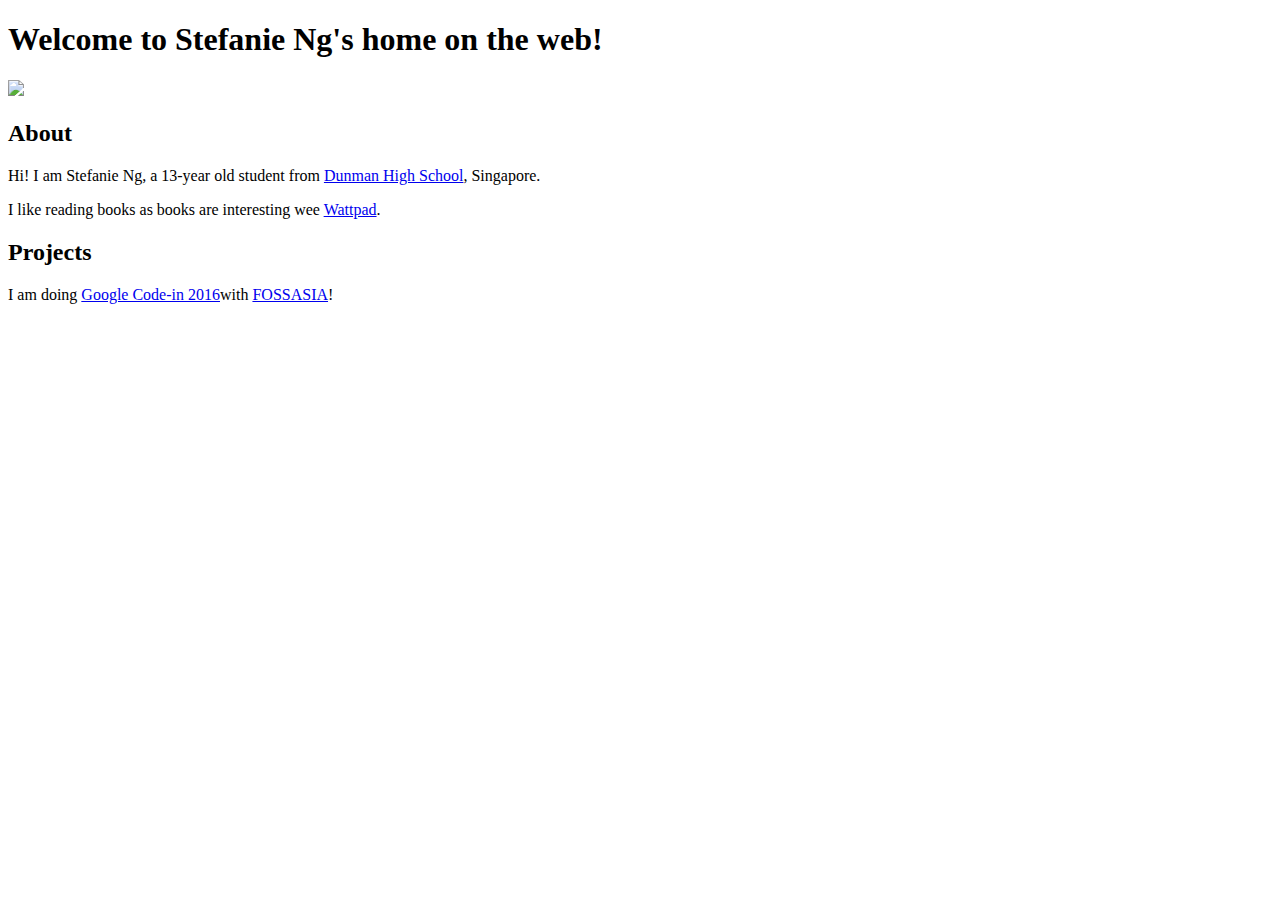
==== index.html @ f4a5ff01 "Create index.html" ====
<!DOCTYPE html>
<html>
<head>
<link rel="stylesheet href="style.css" />
<titleMy Personal Portfolio</title>
</head>
<body>
<h1>Welcome to Stefanie Ng's home on the web!</h1>
<img src="photo.jpg" />
<h2>About</h2>
<p>Hi! I am Stefanie Ng, a 13-year old student from <a href=http://www.dunmanhigh.moe.edu.sg">Dunman High School</a>, Singapore.</p>
<p>I like reading books as books are interesting wee <a href="http://www.wattpad.com.sg">Wattpad</a>.</p>
<h2>Projects</h2>
<p>I am doing <a href="http://codein.withgoogle.com">Google Code-in 2016</a>with <a href="http://fossasia.org">FOSSASIA</a>!</p>
</body>
</html>
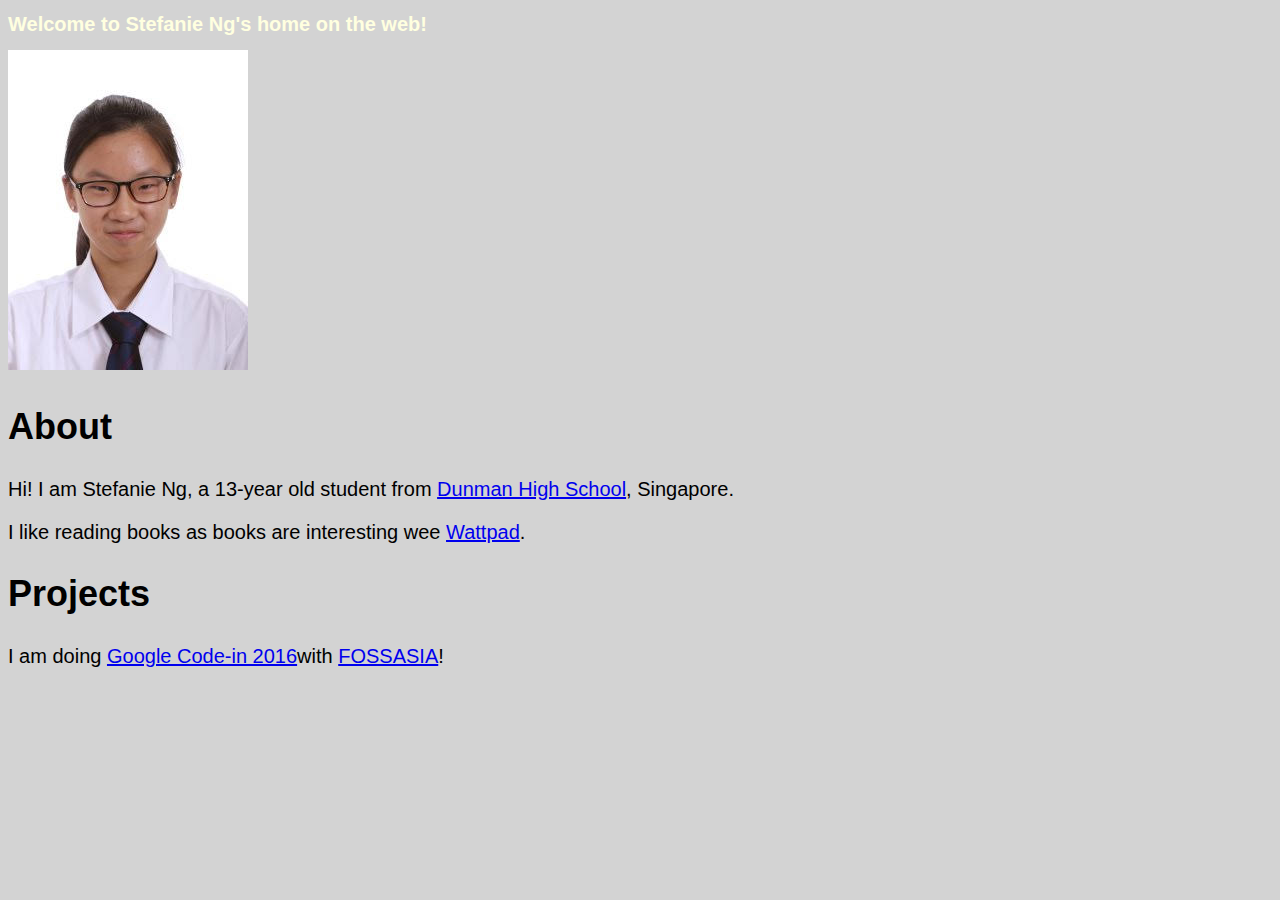
==== commit f4474bd0: "Update index.html" ====
--- a/index.html
+++ b/index.html
@@ -1,7 +1,7 @@
 <!DOCTYPE html>
 <html>
 <head>
-<link rel="stylesheet href="style.css" />
+<link rel="stylesheet" href="style.css" />
 <titleMy Personal Portfolio</title>
 </head>
 <body>
--- a/style.css
+++ b/style.css
@@ -0,0 +1,20 @@
+body {
+    background-color: lightgrey;
+    text-align: justify;
+    font-family: sans-serif;
+    font-size: 24px;
+}
+
+h1 {
+    color: lightyellow;
+    text-align: justify;
+    font-family: sans-serif;
+    font-size: 20px;
+}
+
+p {
+    font-family: sans-serif;
+    font-size: 20px;
+    colour: lightyellow;
+    text-align: justify;
+}
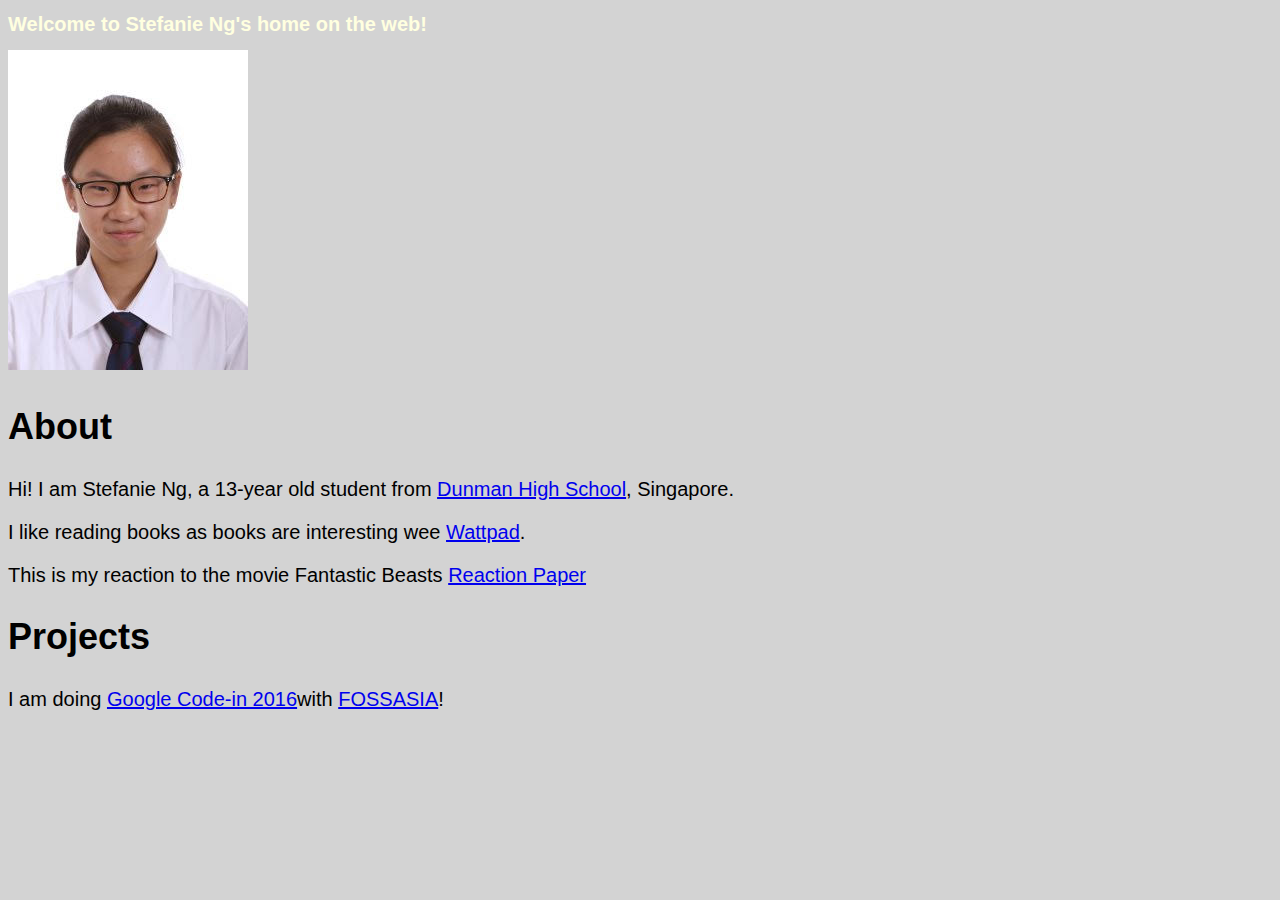
==== commit 95f71c60: "Update index.html" ====
--- a/index.html
+++ b/index.html
@@ -8,8 +8,10 @@
 <h1>Welcome to Stefanie Ng's home on the web!</h1>
 <img src="photo.jpg" />
 <h2>About</h2>
-<p>Hi! I am Stefanie Ng, a 13-year old student from <a href=http://www.dunmanhigh.moe.edu.sg">Dunman High School</a>, Singapore.</p>
+<p>Hi! I am Stefanie Ng, a 13-year old student from <a href="http://www.dunmanhigh.moe.edu.sg">Dunman High School</a>, Singapore.</p>
 <p>I like reading books as books are interesting wee <a href="http://www.wattpad.com.sg">Wattpad</a>.</p>
+  <p>This is my reaction to the movie Fantastic Beasts <a href="http://page1.html">Reaction Paper</a>
+  
 <h2>Projects</h2>
 <p>I am doing <a href="http://codein.withgoogle.com">Google Code-in 2016</a>with <a href="http://fossasia.org">FOSSASIA</a>!</p>
 </body>
